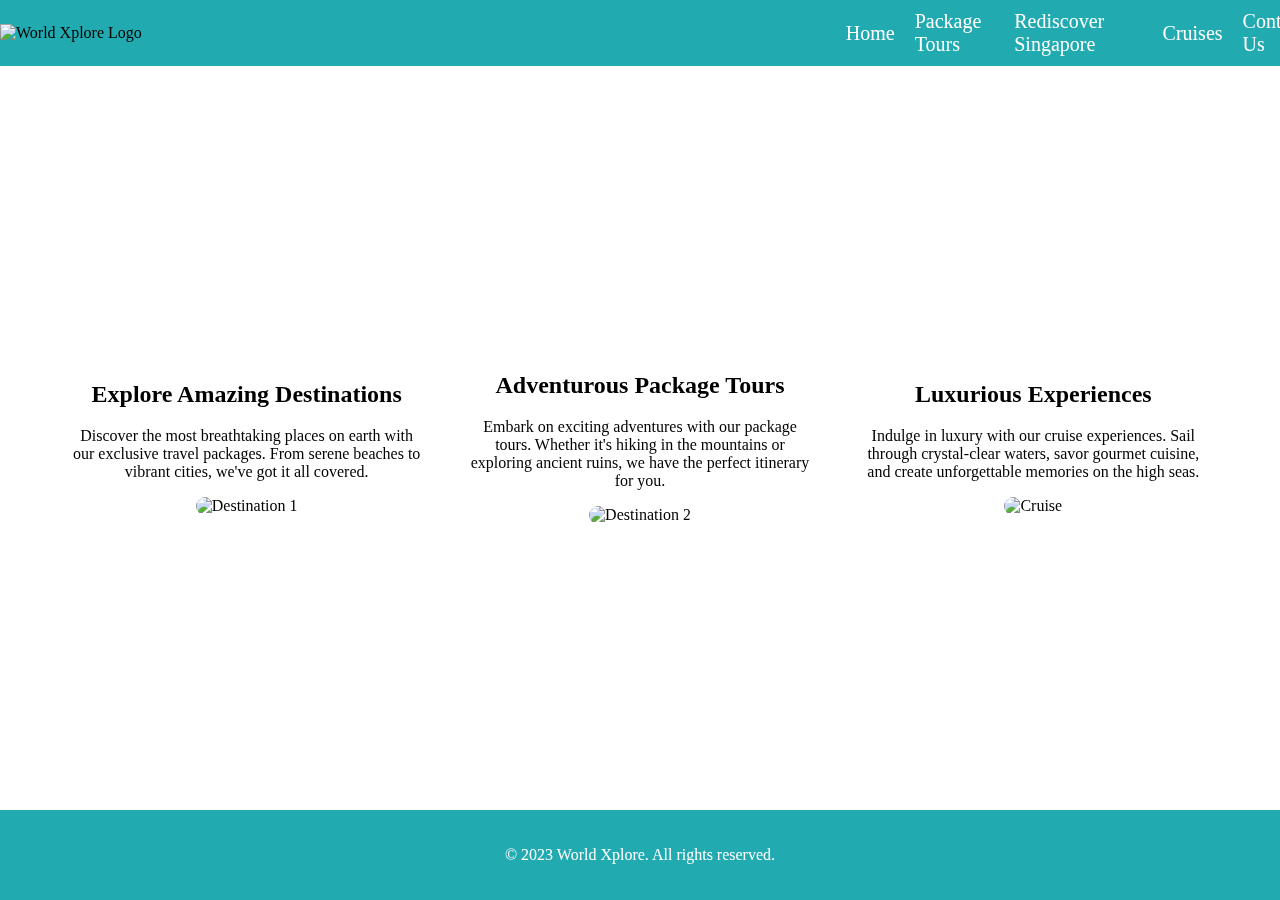
==== Index.html @ e10e908f "C219_L05_PS" ====
<!-- index.html -->

<!DOCTYPE html>
<html lang="en">
<head>
    <meta charset="UTF-8">
    <meta name="viewport" content="width=device-width, initial-scale=1.0">
    <link rel="stylesheet" href="https://fonts.googleapis.com/css?family=Cinema+Script&display=swap">
    <link rel="stylesheet" href="styles.css">
    <title>World Xplore</title>
</head>
<body>

    <header>
        <nav class="nav-links">
            <img src="L03_C219_EX 2.svg" alt="World Xplore Logo" class="logo">
            <a href="#index">Home</a>
            <div class="dropdown">
                <a href="packagetours.html">Package Tours</a>
                <ul class="dropdown-content">
                    <li><a href="#">Tour 1</a></li>
                    <li><a href="#">Tour 2</a></li>
                    <li><a href="#">Tour 3</a></li>
                </ul>
            </div>
            <a href="#rs">Rediscover Singapore</a>
            <a href="cruises.html">Cruises</a>
            <a href="#contact">Contact Us</a>
        </nav>
    </header>

    <video autoplay muted loop id="video-bg">
        <source src="C:\C219\L03\Untitled video - Made with Clipchamp.mp4" type="video/mp4">
        Your browser does not support the video tag.
    </video>

    <section id="main-content">
        <article>
            <h2>Explore Amazing Destinations</h2>
            <p>Discover the most breathtaking places on earth with our exclusive travel packages. From serene beaches to vibrant cities, we've got it all covered.</p>
            <div class="article-image">
                <p class="image-text">Rome</p>
                <img src="C:\C219\L03\pexels-aleksandar-pasaric-1285625.jpg" alt="Destination 1">
            </div>
        </article>
        
        <article>
            <h2>Adventurous Package Tours</h2>
            <p>Embark on exciting adventures with our package tours. Whether it's hiking in the mountains or exploring ancient ruins, we have the perfect itinerary for you.</p>
            <div class="article-image">
                <p class="image-text">Maldives</p>
                <img src="C:\C219\L03\pexels-asad-photo-maldives-1021068.jpg" alt="Destination 2">
            </div>
        </article>

        <article>
            <h2>Luxurious Experiences</h2>
            <p>Indulge in luxury with our cruise experiences. Sail through crystal-clear waters, savor gourmet cuisine, and create unforgettable memories on the high seas.</p>
            <div class="article-image">
                <p class="image-text">Los Angeles</p>
                <img src="C:\C219\L03\pexels-asad-photo-maldives-1266831.jpg" alt="Cruise">
            </div>
        </article>
    </section>

    <footer>
        <p>&copy; 2023 World Xplore. All rights reserved.</p>
    </footer>

</body>
</html>
---- styles.css ----
/* styles.css */
@media only screen and (max-width: 768px) {
    #video-bg {
        display: none; /* Hide the video on smaller screens */
    }

    body {
        background-image: url('path/to/your/image.jpg');
        background-size: cover;
        background-position: center;
    }
}
body {
    font-family: 'Cinema Script', cursive, bold;
    margin: 0;
    padding: 0;
    overflow: hidden;
    display: flex;
    flex-direction: column;
    min-height: 100vh;
}

header {
    background-color: #069fa7e2; 
    padding: 10px 0;
    display: flex;
    align-items: center;
    justify-content: space-between; /* Adjusted to align logo and nav to the left and right */
    position: relative; /* Add position relative to position the video */
    z-index: 1; /* Ensure the header is above the video */
}

nav {
    display: flex;
    align-items: center;
    z-index: 2; /* Ensure the nav is above the video */
}

.logo {
    width: 200px; /* Adjust the width as needed */
    margin-right: 700px; /* Add some space between the logo and the menu */
}

.nav-links {
    list-style: none;
    margin: 0;
    padding: 0;
    display: flex;
    flex-direction: row;
    position: relative;
}

nav a {
    text-decoration: none;
    color: #ffffff; 
    font-size: 20px;
    transition: color 0.3s ease;
    margin-right: 20px;
}

nav a:last-child {
    margin-right: 0; /* Remove margin from the last link to prevent extra spacing */
}

nav a:hover {
    color: #cf0369;
}
.nav-links ul {
    display: none;
    position: absolute;
    top: 100%;
    left: 0;
    background-color: #069fa7e2;
    padding: 10px;
    border-radius: 5px;
}

.nav-links:hover ul {
    display: block;
}

/* Style the video to cover the entire viewport */
#video-bg {
    position: fixed;
    top: 0;
    left: 0;
    min-width: 100%;
    min-height: 100%;
    z-index: -1; /* Ensure the video is below the content */
}
.dropdown {
    position: relative;
}

.dropdown-content {
    display: none;
    position: absolute;
    top: 100%;
    left: 0;
    background-color: #069fa7e2;
    padding: 10px;
    border-radius: 5px;
}

.dropdown:hover .dropdown-content {
    display: block;
}
#main-content {
    padding: 50px;
    display: flex;
    justify-content: space-around;
    flex-wrap: wrap;
    flex: 1; /* Take remaining vertical space */
    align-items: center; /* Center the content vertically */
}

article {
    flex: 1 1 300px;
    margin: 20px;
    text-align: center;
}
.article-image {
    position: relative;
    overflow: hidden;
    border-radius: 10px;
}
article img {
    width: 100%;
    border-radius: 10px;
}    
.article img:hover {
        transform: scale(1.2);
    
}
.image-text {
    position: absolute;
    top: 50%;
    left: 50%;
    transform: translate(-50%, -50%);
    color: #000000;
    font-size: 24px;
    font-weight: bold;
    text-align: center;
}
@media only screen and (max-width: 768px) {
    #main-content {
        padding: 20px; /* Adjust padding for better readability */
    }

    article h2,
    article p,
    .image-text {
        font-size: 16px; /* Adjust font size for better readability */
    }
}
article h2, article p {
    color: #000000; /* Set article text color to white */
}
.logo:hover {
    animation: rotateLogo 1s ease-in-out;
}

@keyframes rotateLogo {
    0% {
        transform: rotate(0deg);
    }
    100% {
        transform: rotate(360deg);
    }
}
nav a.current,
nav a:hover {
    color: #cf0369;
}

/* Add class "current" to the active page link */

footer {
    background-color: #069fa7e2;
    color: #fff;
    text-align: center;
    padding: 20px 0;
    margin-top: auto; /* Push the footer to the bottom */
}
@media only screen and (max-width: 768px) {
    header {
        flex-direction: column;
        align-items: center;
    }

    .nav-links {
        flex-direction: column;
        text-align: center;
    }

    .logo {
        margin: 10px 0; /* Adjust margin for the logo */
    }

    nav a {
        margin: 0;
    }

    article {
        flex: 1 1 100%; /* Adjust article width for smaller screens */
    }
}
nav a {
    scroll-behavior: smooth;
}
body {
    overflow-x: hidden; /* Hide horizontal scrollbar */
}

@media only screen and (max-width: 768px) {
    body {
        overflow-y: auto; /* Enable vertical scrollbar for smaller screens */
    }
}
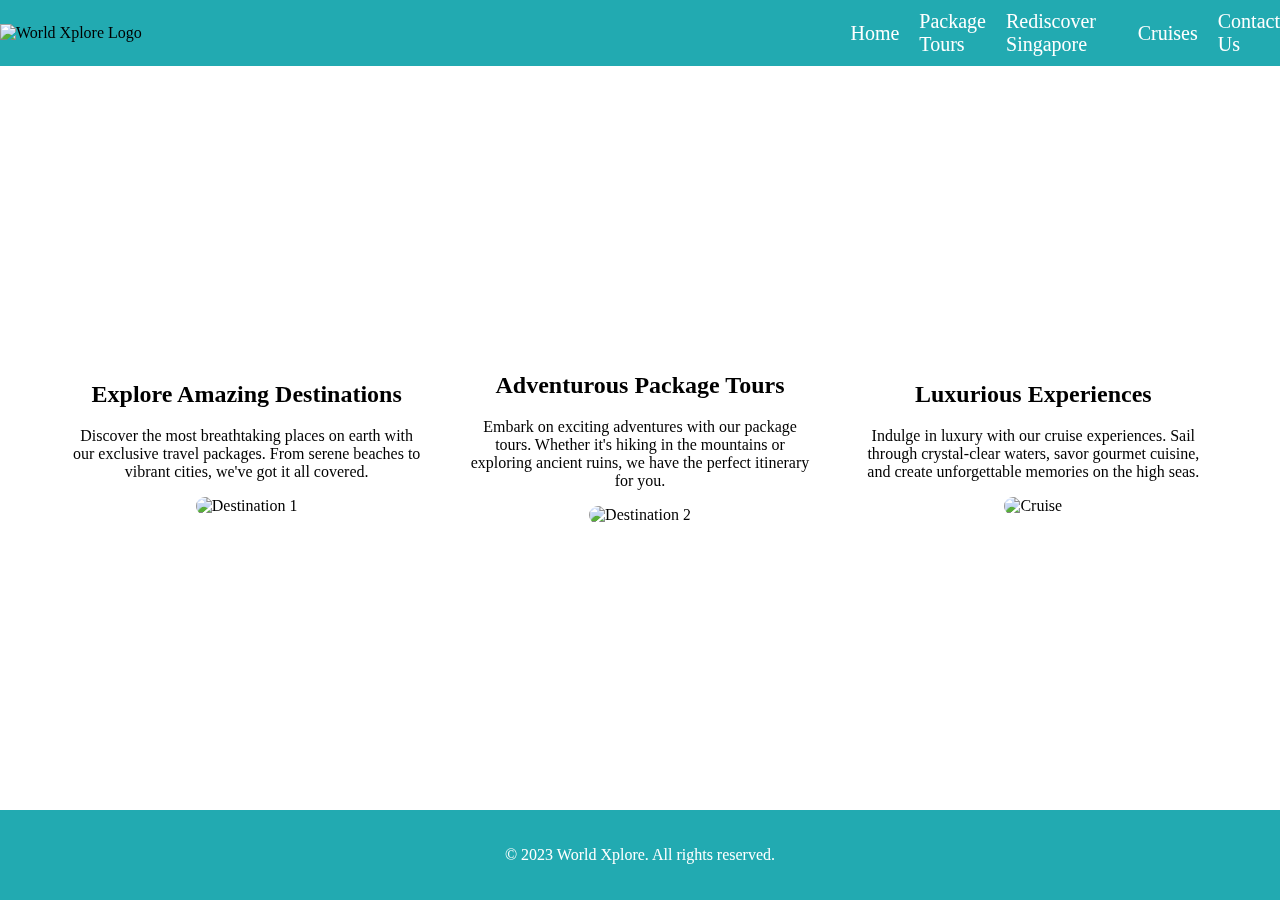
==== commit 9e585e63: "C219 L05 PS" ====
--- a/Index.html
+++ b/Index.html
@@ -8,12 +8,30 @@
     <link rel="stylesheet" href="https://fonts.googleapis.com/css?family=Cinema+Script&display=swap">
     <link rel="stylesheet" href="styles.css">
     <title>World Xplore</title>
+    <style>
+        @media only screen and (max-width: 768px) {
+    #video-bg {
+        display: none;
+    }
+
+    body {
+        background-image: url('C:/C219/L03/AdobeStock_281457367_Preview.jpeg');
+        background-size: cover;
+        background-position: center;
+    }
+}
+    </style>
 </head>
 <body>
 
     <header>
+        <img src="L03_C219_EX 2.svg" alt="World Xplore Logo" class="logo">
+        <div class="menu-toggle" id="mobile-menu">
+            <span class="bar"></span>
+            <span class="bar"></span>
+            <span class="bar"></span>
+        </div>
         <nav class="nav-links">
-            <img src="L03_C219_EX 2.svg" alt="World Xplore Logo" class="logo">
             <a href="#index">Home</a>
             <div class="dropdown">
                 <a href="packagetours.html">Package Tours</a>
@@ -66,6 +84,15 @@
     <footer>
         <p>&copy; 2023 World Xplore. All rights reserved.</p>
     </footer>
+    
+    <script>
+        // JavaScript to toggle the mobile menu
+        const mobileMenu = document.getElementById('mobile-menu');
+        const navLinks = document.querySelector('.nav-links');
 
+        mobileMenu.addEventListener('click', () => {
+            navLinks.classList.toggle('active');
+        });
+    </script>
 </body>
 </html>--- a/styles.css
+++ b/styles.css
@@ -216,4 +216,61 @@
     body {
         overflow-y: auto; /* Enable vertical scrollbar for smaller screens */
     }
+}
+
+/* Hamburger menu styles */
+.menu-toggle {
+    display: none;
+    flex-direction: column;
+    cursor: pointer;
+}
+
+.menu-toggle .bar {
+    width: 25px;
+    height: 3px;
+    background-color: #ffffff;
+    margin: 5px 0;
+    transition: 0.4s;
+}
+
+@media only screen and (max-width: 768px) {
+    header {
+        flex-direction: column;
+        align-items: center;
+    }
+
+    .logo {
+        margin-top: 10px; /* Adjust margin for the logo */
+    }
+
+    .menu-toggle {
+        display: flex;
+        margin-top: 10px;
+    }
+
+    .nav-links {
+        display: none;
+        flex-direction: column;
+        width: 100%;
+        text-align: center;
+        background-color: #069fa7e2;
+        position: absolute;
+        top: 60px;
+        left: 0;
+        z-index: 1;
+    }
+
+    .nav-links.active {
+        display: flex;
+    }
+
+    .nav-links a {
+        margin: 10px 0;
+    }
+    
+    #video-bg {
+        display: none;
+        background: url('path/to/your/image.jpg') no-repeat center center fixed;
+        background-size: cover;
+    }
 }